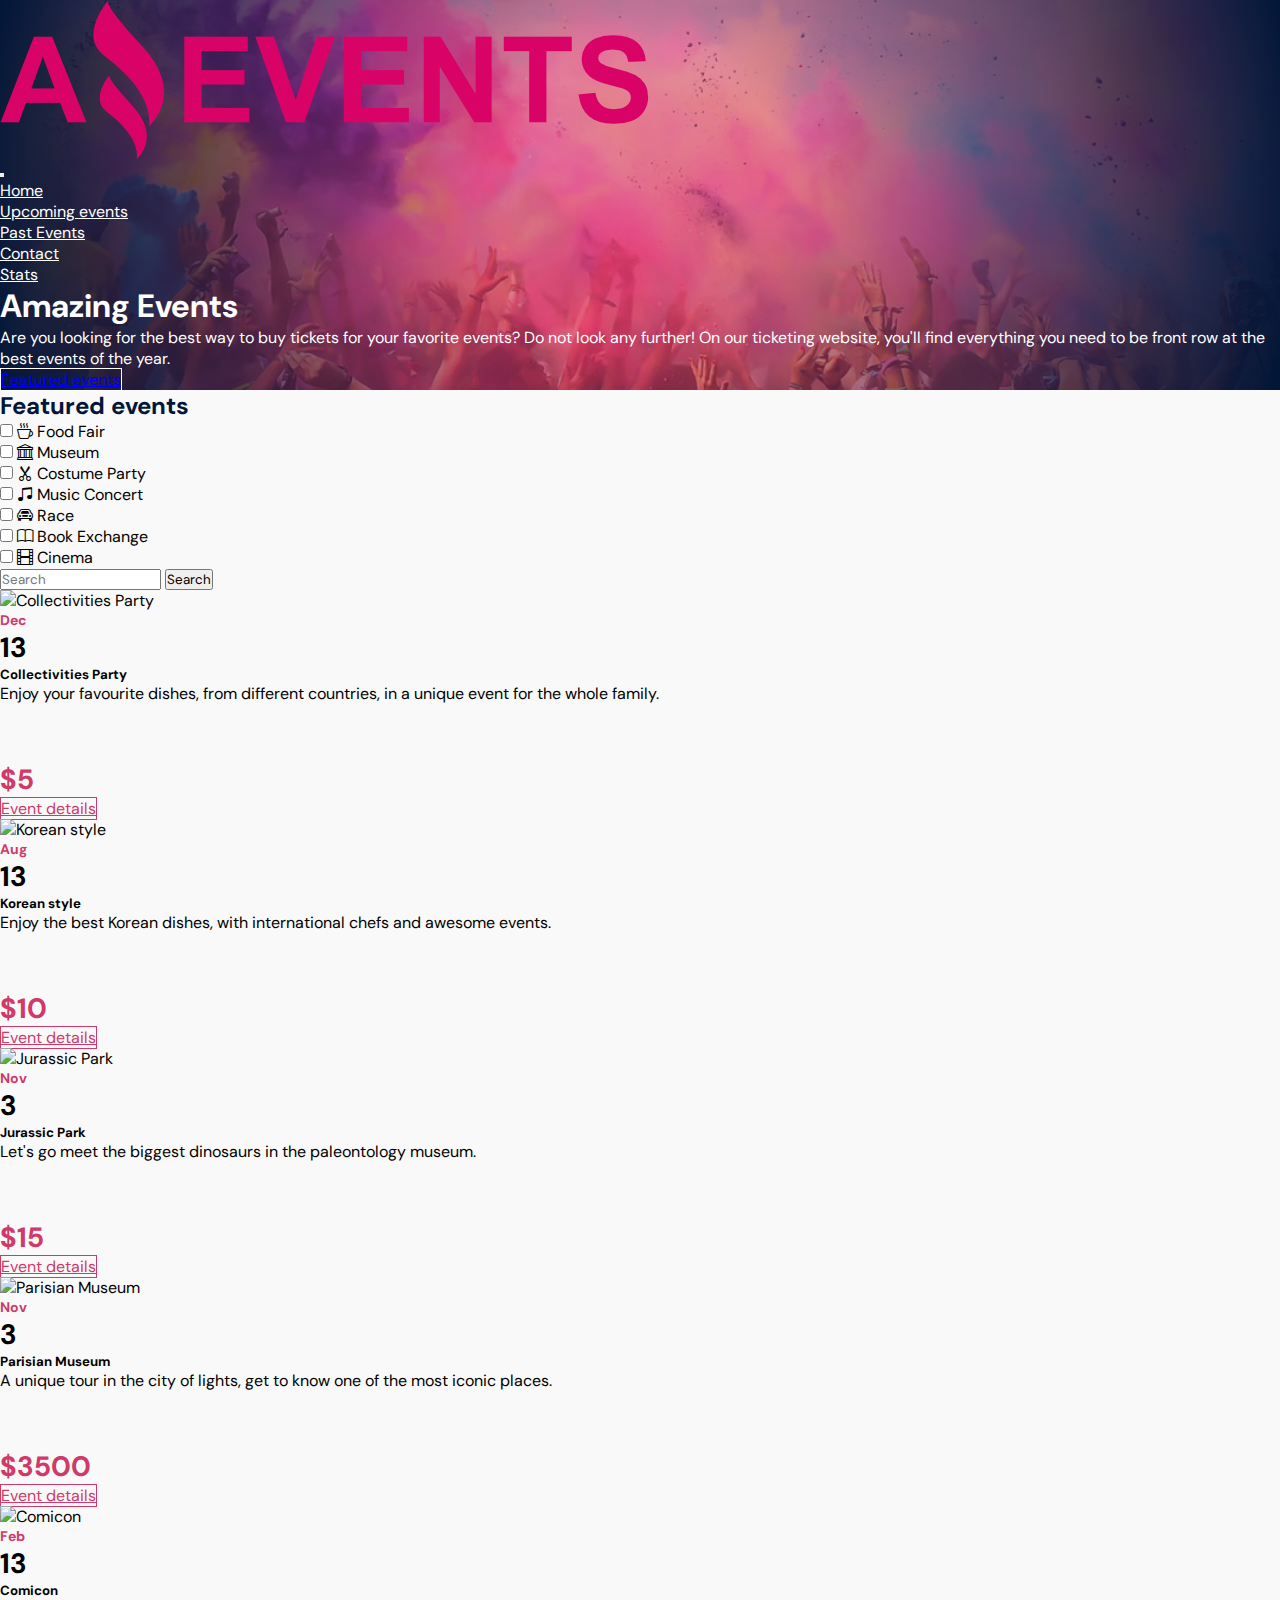
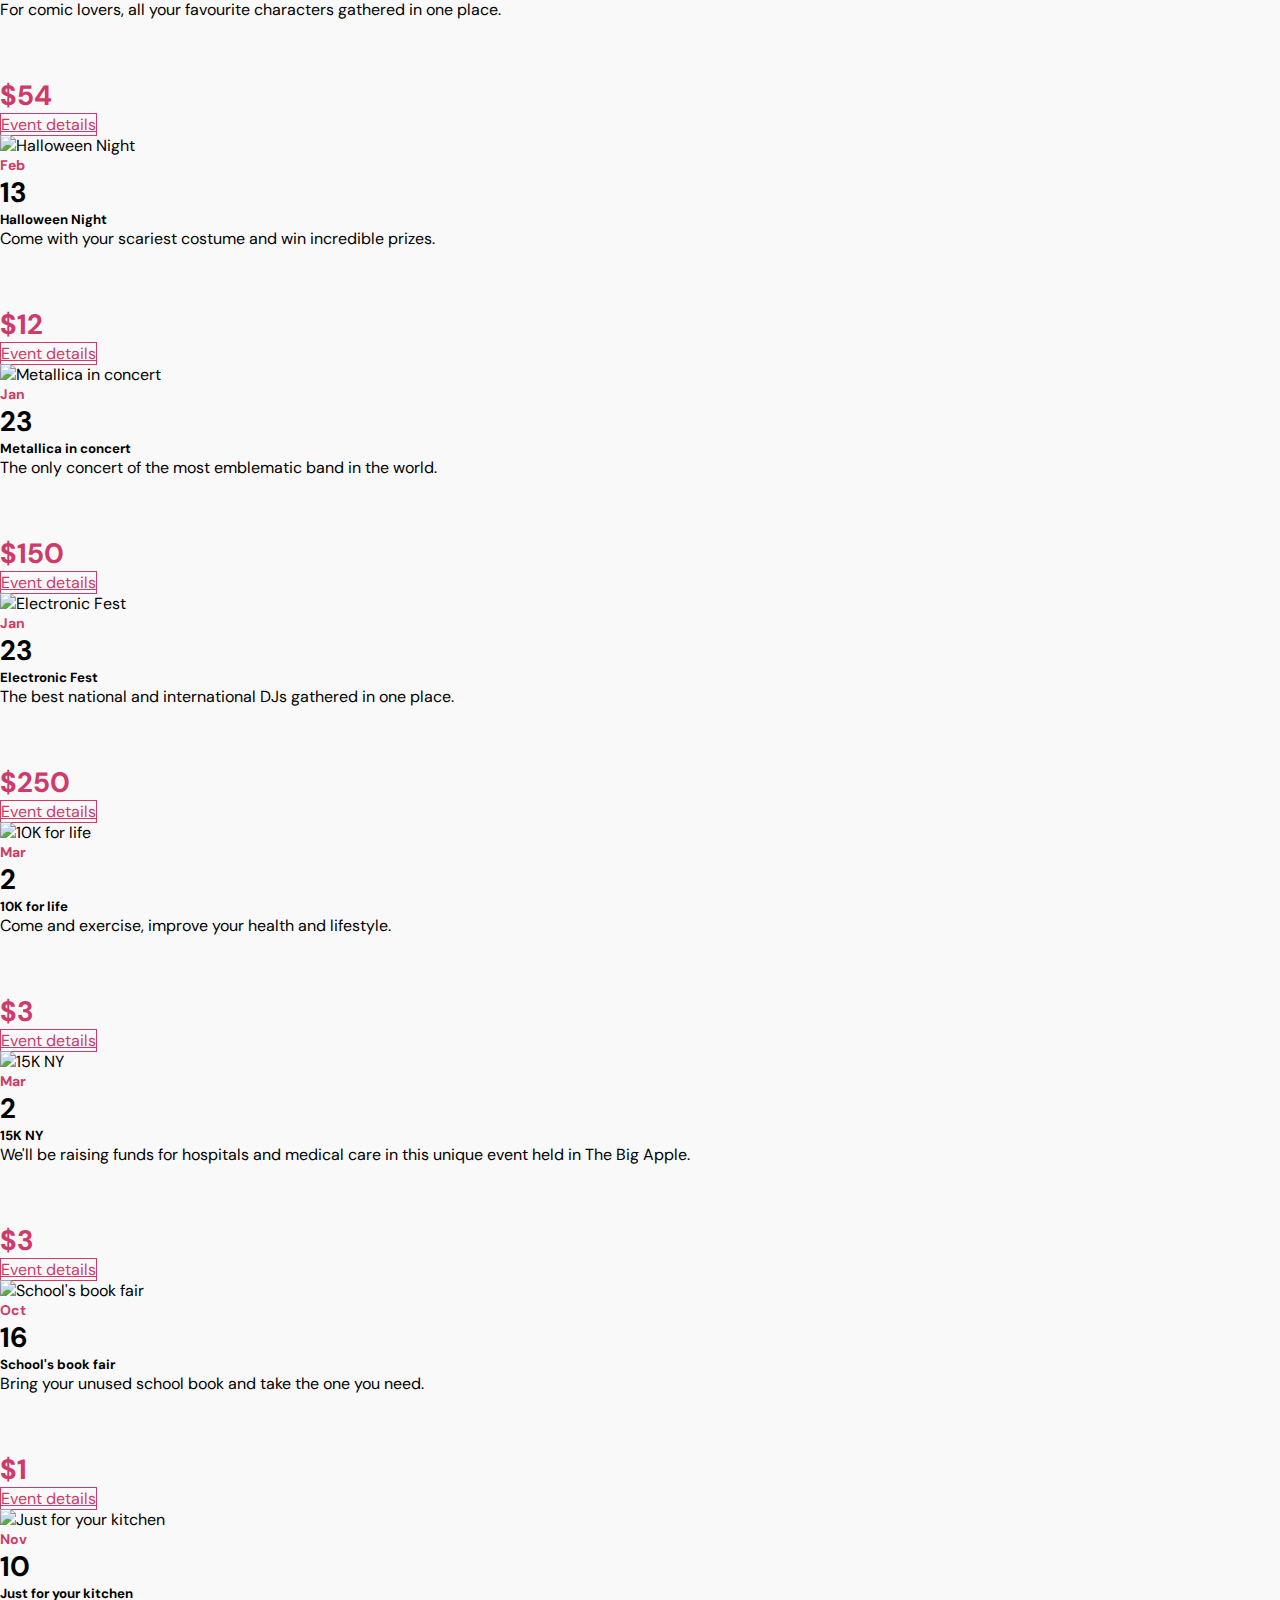
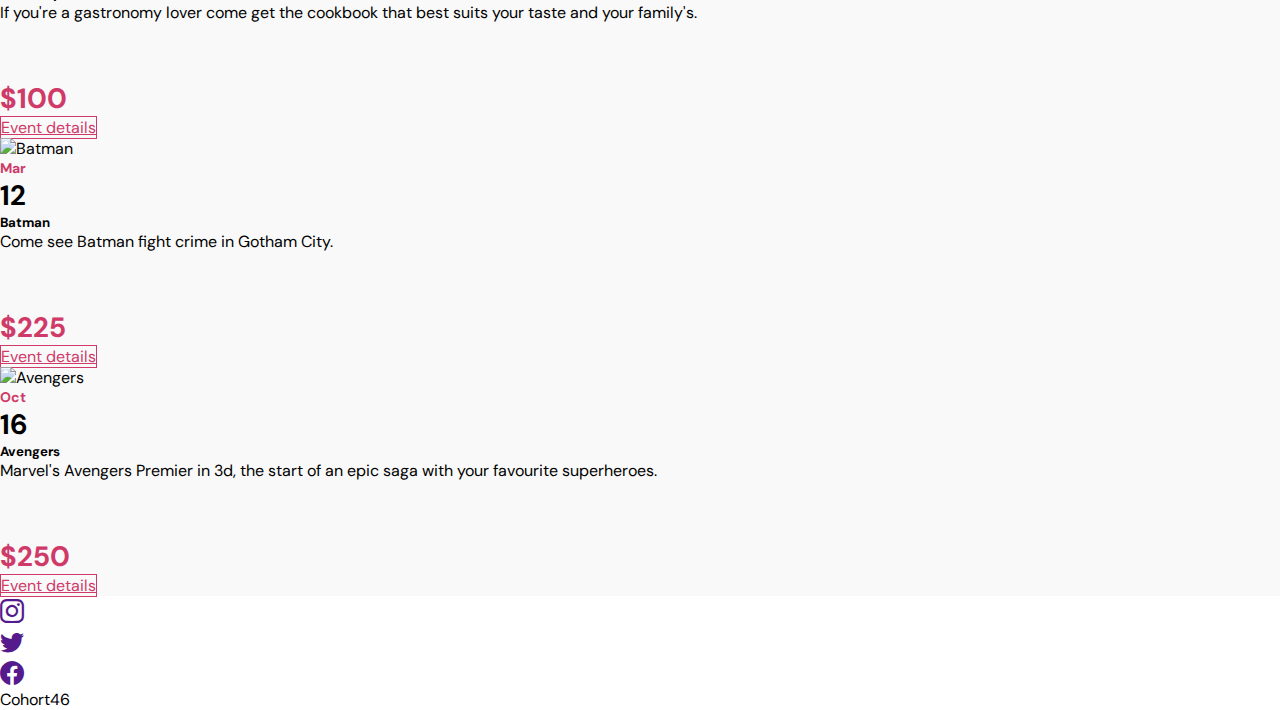
==== index.html @ 3b1c850b "task_2 entrega" ====
<!DOCTYPE html>
<html lang="en">

<head>
  <meta charset="UTF-8">
  <meta http-equiv="X-UA-Compatible" content="IE=edge">
  <meta name="viewport" content="width=device-width, initial-scale=1.0">
  <title>Amazing Events | Home</title>
  <link rel="shortcut icon" href="./assets/images/favicon.ico" type="image/x-icon">
  <link rel="stylesheet" href="/assets/css/style.css">
  <link href="https://cdn.jsdelivr.net/npm/bootstrap@5.3.0-alpha2/dist/css/bootstrap.min.css" rel="stylesheet"
    integrity="sha384-aFq/bzH65dt+w6FI2ooMVUpc+21e0SRygnTpmBvdBgSdnuTN7QbdgL+OapgHtvPp" crossorigin="anonymous">
  <link rel="stylesheet" href="https://cdn.jsdelivr.net/npm/bootstrap-icons@1.10.3/font/bootstrap-icons.css">
  <link rel="preconnect" href="https://fonts.googleapis.com">
  <link rel="preconnect" href="https://fonts.gstatic.com" crossorigin>
  <link href="https://fonts.googleapis.com/css2?family=DM+Sans:wght@400;500;700&display=swap" rel="stylesheet">
</head>

<body>
  <div class="container-fluid alto d-flex flex-column">
    <header class="p-0 hero">
      <div class="overlay">


        <!-- <img src="./assets/images/hero_home.jpg" class="hero-image" alt="" srcset=""> -->
        <nav class="navbar navbar-expand-lg">
          <div class="container-fluid">
            <figure class="navbar-brand">
              <img class="img-fluid" src="./assets/images/logo.png" alt="">
            </figure>
            <button class="navbar-toggler navbar-dark" type="button" data-bs-toggle="collapse"
              data-bs-target="#navbarNav" aria-controls="navbarNav" aria-expanded="false"
              aria-label="Toggle navigation">
              <span class="navbar-toggler-icon "></span>
            </button>
            <div class="collapse navbar-collapse flex-grow-0" id="navbarNav">
              <ul class="navbar-nav">
                <li class="nav-item">
                  <a class="nav-link active" aria-current="page" href="#"> Home</a>
                </li>
                <li class="nav-item">
                  <a class="nav-link" aria-current="page" href="./assets/pages/futureEvents.html"> Upcoming events</a>
                </li>
                <li class="nav-item">
                  <a class="nav-link" aria-current="page" href="./assets/pages/passEvents.html"> Past
                    Events</a>
                </li>
                <li class="nav-item">
                  <a class="nav-link" aria-current="page" href="./assets/pages/contact.html"> Contact</a>
                </li>
                <li class="nav-item">
                  <a class="nav-link" aria-current="page" href="./assets/pages/stats.html">
                    Stats</a>
                </li>
              </ul>
            </div>
          </div>
        </nav>
        <div class="container">
          <div class="row flex-lg-row-reverse align-items-center p-5 text-center">
            <div class="col">
              <h1 class="display-5 fw-bold lh-1 mb-3 hero-title">Amazing Events</h1>
              <p class="lead text-hero px-5">Are you looking for the best way to buy tickets for your favorite events?
                Do not look any further! On our ticketing website, you'll find everything you need to be front row at
                the best events of the year.</p>
              <div class="d-grid gap-2 d-md-flex justify-content-center">
                <a href="#featured-events" type="button" class="btn btn-primary btn-lg px-4 me-md-2 hero-button">Featured events</a>
              </div>
            </div>
          </div>
        </div>

      </div>
    </header>
    <main class="flex-grow-1 p-3">
      <section id="featured-events">
        <h2 class="events-title">Featured events</h2>
        <div class="container-fluid d-flex justify-content-between p-0 my-4 flex-wrap-reverse">
          <form action="" class="d-flex justify-content-lg-evenly  p-0 flex-wrap category-container">
            <div>
              <input type="checkbox" class="btn-check" id="btn-check-outlined-1" autocomplete="off">
              <label class="btn btn-outline-secondary me-2 my-2" for="btn-check-outlined-1"><i
                  class="bi bi-cup-hot"></i> Food Fair</label>
            </div>
            <div>
              <input type="checkbox" class="btn-check" id="btn-check-outlined-2" autocomplete="off">
              <label class="btn btn-outline-secondary me-2 my-2" for="btn-check-outlined-2"><i class="bi bi-bank"></i>
                Museum</label>
            </div>
            <div>
              <input type="checkbox" class="btn-check" id="btn-check-outlined-3" autocomplete="off">
              <label class="btn btn-outline-secondary me-2 my-2" for="btn-check-outlined-3"><i
                  class="bi bi-scissors"></i> Costume Party</label>
            </div>
            <div>
              <input type="checkbox" class="btn-check" id="btn-check-outlined-7" autocomplete="off">
              <label class="btn btn-outline-secondary me-2 my-2" for="btn-check-outlined-7"><i
                  class="bi bi-music-note-beamed"></i> Music Concert</label>
            </div>
            <div>
              <input type="checkbox" class="btn-check" id="btn-check-outlined-4" autocomplete="off">
              <label class="btn btn-outline-secondary me-2 my-2" for="btn-check-outlined-4"><i
                  class="bi bi-car-front"></i> Race</label>
            </div>
            <div>
              <input type="checkbox" class="btn-check" id="btn-check-outlined-5" autocomplete="off">
              <label class="btn btn-outline-secondary me-2 my-2" for="btn-check-outlined-5"><i class="bi bi-book"></i>
                Book Exchange</label>
            </div>
            <div>
              <input type="checkbox" class="btn-check" id="btn-check-outlined-6" autocomplete="off">
              <label class="btn btn-outline-secondary me-2 my-2" for="btn-check-outlined-6"><i class="bi bi-film"></i>
                Cinema</label>
            </div>
          </form>
          <form class="d-flex flex-grow-1 search-bar p-1" role="search">
            <input class="form-control me-2" type="search" placeholder="Search" aria-label="Buscar">
            <button class="btn btn-outline-secondary" type="submit">Search</button>
          </form>
        </div>


        <div class="row cards-container" id="cards-container">
          <div class="col-12 col-sm-12 col-md-5 col-lg-4 col-xl-4 mb-5">
            <div class="card card-event shadow bg-body-tertiary ">
              <div class="card-header p-0">
                <img src="./assets/images/concierto_musica.jpg" class="card-img-top" alt="...">
              </div>
              
              <div class="card-body d-flex justify-content-between card-body-home">
                <div class="pr-2 text-center w-25">
                  <p class="fecha-mes card-text">Abr</p>
                  <p class="fecha-dia card-text">22</p>
                </div>
                <div class="container">
                  <h5 class="card-title">Card title</h5>
                  <p class="card-text text-secondary">Some quick example text to build on the card title and make up the
                    bulk of the card's
                    content.</p>
                </div>
              </div>
              <div class="card-footer bg-light px-5 py-3 d-flex justify-content-between align-items-center">
                <div>
                  <span class="price">$145</span>
                </div>
                <div>
                  <a href="./assets/pages/eventDetails.html" class="btn btn-outline-primary btn-details">Event details</a>
                </div>
              </div>
            </div>
          </div>
        </div>
      </section>

    </main>
    <footer class="container-fluid d-flex py-3 px-5 justify-content-between align-items-center">
      <ul class="list-inline d-flex rrss m-0">
        <li>
          <a href="" class="text-muted m-2"><i class="bi bi-instagram"></i></a>
        </li>
        <li>
          <a href="" class="text-muted m-2"><i class="bi bi-twitter"></i></a>
        </li>
        <li>
          <a href="" class="text-muted m-2"><i class="bi bi-facebook"></i></a>
        </li>
        
      </ul>
      <div class="text-muted m-2">Cohort46</div>
    </footer>
  </div>
  <script src="https://cdn.jsdelivr.net/npm/bootstrap@5.3.0-alpha2/dist/js/bootstrap.bundle.min.js"
    integrity="sha384-qKXV1j0HvMUeCBQ+QVp7JcfGl760yU08IQ+GpUo5hlbpg51QRiuqHAJz8+BrxE/N"
    crossorigin="anonymous"></script>
  <script src="./data.js"></script>
  <script src="./homeApp.js"></script>
</body>

</html>
---- assets/css/style.css ----
:root {
    --color-primary: #cf3a69;
    --color-secundary: #011638;
    --color-gray: #6A7B76;
    --color-pink: #EFCFE3;
    --color-light: #E8F0FF;
}

* {
    margin: 0;
    padding: 0;
    box-sizing: border-box;
    font-family: 'DM Sans', sans-serif !important;
}

html {
    scroll-behavior: smooth !important;
}

.alto {
    min-height: 100vh;
    padding: 0 !important;
}

.hero {
    background-image: url(../images/hero_home.jpg);
    background-size: cover !important;
    background-position: center center;
}

.overlay {
    min-width: 100%;
    min-height: 100%;
    background: rgb(207, 58, 105);
    background: radial-gradient(circle, rgba(207, 58, 105, 0.5662858893557423) 22%, rgba(1, 22, 56, 1) 100%);
}

.navbar-brand {
    width: 100px !important;
    object-fit: cover;
    object-position: bottom;
    margin-bottom: 0 !important;
}

.navbar-toggler-icon {
    color: white !important;
}

.nav-link {
    color: white !important;
}

.img-fluid {
    vertical-align: bottom !important;
}

.hero-title {
    color: white;
}

.text-hero {
    color: white !important;
}

.hero-button {
    background-color: transparent !important;
    border: white 1px solid !important;
    transition: all 1s ease;
}

.hero-button:hover {
    background-color: #011638 !important;
    border: 1px solid #ffffff !important;
}

main {
    background-color: #f9f9f9;
}

.events-title {
    color: #011638;
}

.form-control:focus {
    box-shadow: 0 0 0 0.25rem rgba(28, 28, 29, 0.25) !important;
    border-color: #6c757d !important;
}

.search-bar {
    max-width: 1000px;
}

.cards-container {
    max-width: 100vw !important;
}

.card-event {
    border: none !important;
    min-height: 100%;
}
.card-header{
    max-height: 200px;
    overflow: hidden;
}
.card-img-top{
    object-fit: cover;
    object-position: center;
}
.card-bodyHome{
    min-height: 150px;
}
.fecha-mes {
    margin: 0;
    font-weight: bold;
    color: #cf3a69;
    font-size: 14px;
}

.fecha-dia {
    font-size: 28px;
    font-weight: bold;
}

.rrss {
    font-size: 24px;
}

.price {
    font-size: 28px;
    font-weight: bold !important;
    color: #cf3a69;
}

.btn-details {
    color: #cf3a69 !important;
    border: 1px solid #cf3a69 !important;
}

.btn-details:hover {
    color: white !important;
    background-color: #cf3a69 !important;
}

/* ----------------------------- DETAILS EVENTS -------------------------------------------------- */
.details-card {
    border: none !important;
}

.img-eventDetails {
    width: 100%;
    object-fit: cover;
    object-position: center;
    overflow: hidden;
}

.icon-details {
    color: #cf3a69 !important;
}

.price-container {
    display: flex;
    align-items: center;
    justify-content: center;
}

.price-details {
    padding: 1rem;
    background-color: #cf3a69;
    color: white;
    border-radius: 1rem;
    max-width: 100% !important;
}

/* -------------------------------------------- UPCOMING EVENTS ------------------------------------------------ */
.overlay-futureEvents {
    background: rgb(63, 94, 251) !important;
    background: radial-gradient(circle, rgba(63, 94, 251, 1) 0%, rgba(252, 70, 107, 0.7035407913165266) 100%) !important;
}
/* -------------------------------------------- PAST EVENTS ------------------------------------------------ */
.overlay-pastEvents {
    background: rgb(239, 207, 227) !important;
    background: linear-gradient(90deg, rgba(239, 207, 227, 1) 0%, rgba(1, 22, 56, 0.42062762605042014) 100%) !important;
}
.img-cardPastEvents{
    filter: grayscale(100%);
}
/* -------------------------------------------- CONTACT ------------------------------------------------ */
.hero-contact{
    background-image: url(../images/contact-hero.jpg);
}
.submit-button{
    background-color: #cf3a69 !important;
    border-color: #cf3a69 !important ;
}
.submit-button:hover{
    opacity: 0.9 !important;
}
/* -------------------------------------------- STATS  ------------------------------------------------ */
.hero-stats{
    background-image: url(../images/stats-hero.jpg);
}
table, th, td{
    color: #02265e !important;
}
.background-line{
    color: white !important;
    background-color: #cf3a69 !important;
}
@media (max-width: 767px) {
    .text-hero {
        display: none;
    }

    .category-container {
        justify-content: center !important;
    }
}

@media (min-width: 768px) and (max-width: 1023px) {
    .img-eventDetails {
        min-height: 100%;
    }
}
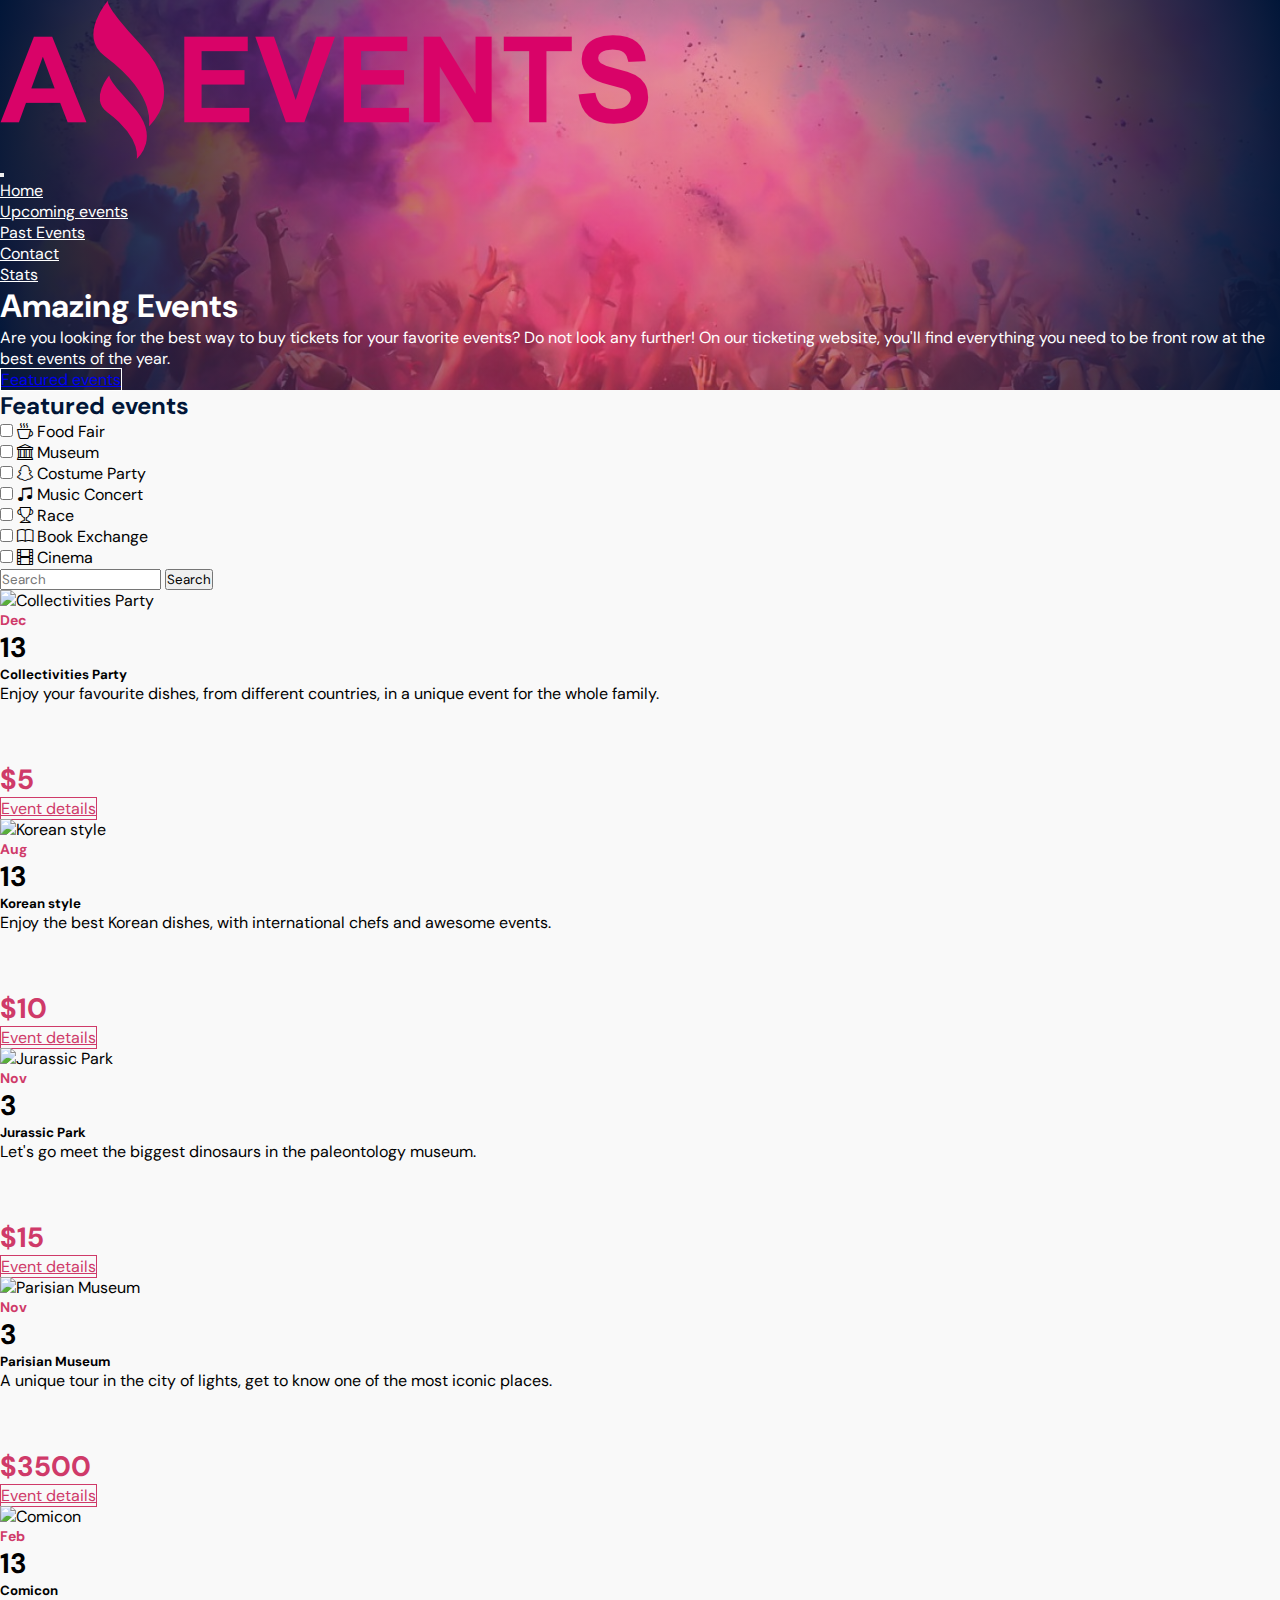
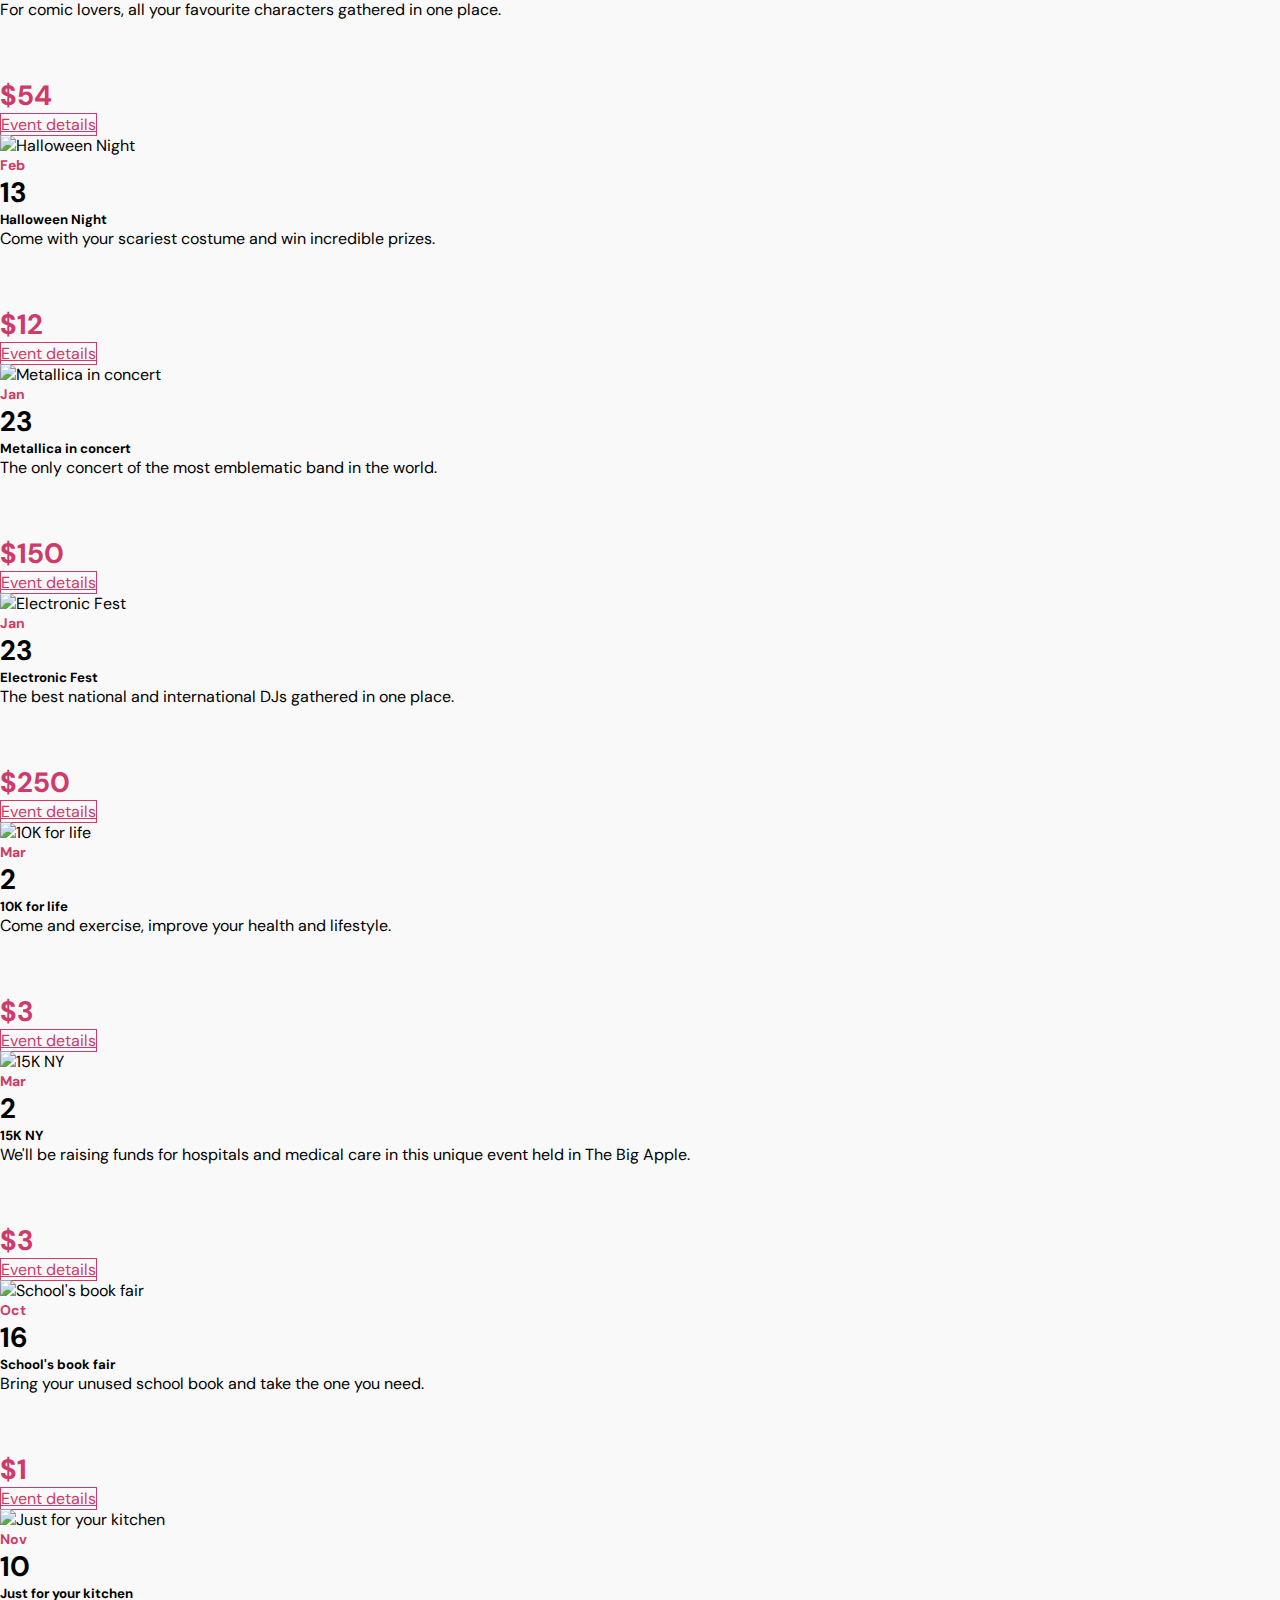
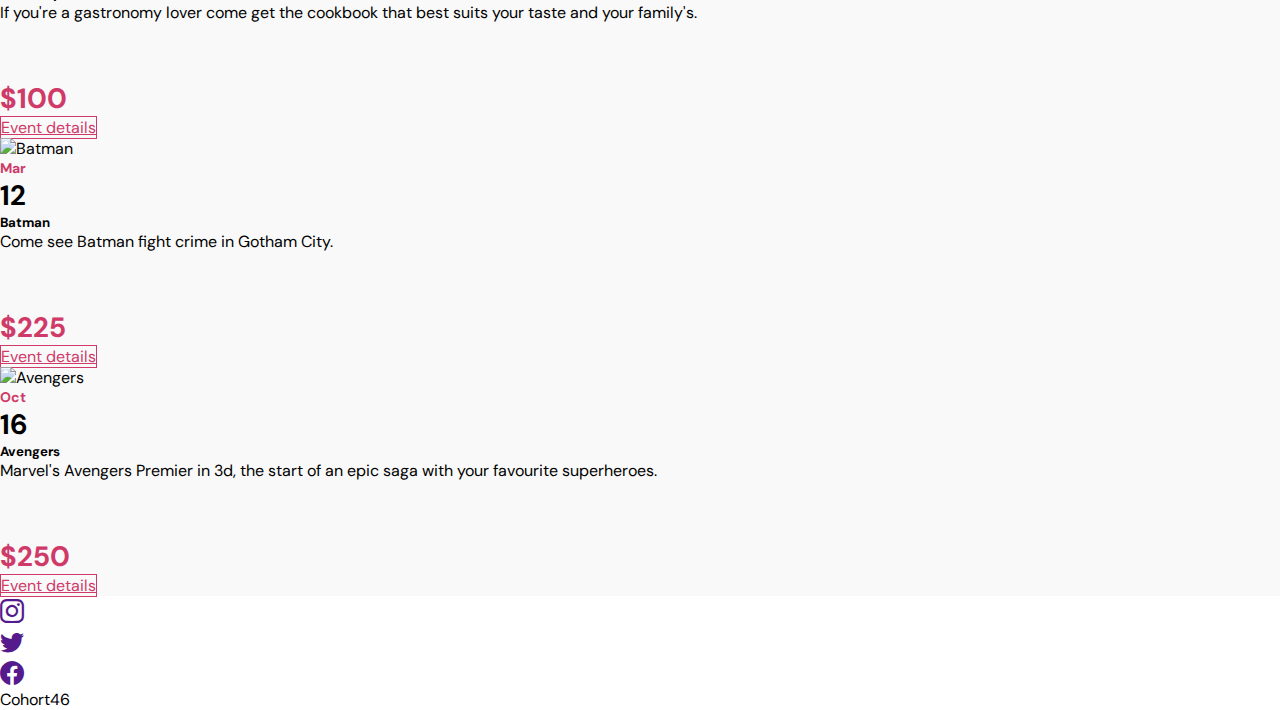
==== commit 51b6bbdd: "icon changes in categories" ====
--- a/index.html
+++ b/index.html
@@ -89,8 +89,7 @@
             </div>
             <div>
               <input type="checkbox" class="btn-check" id="btn-check-outlined-3" autocomplete="off">
-              <label class="btn btn-outline-secondary me-2 my-2" for="btn-check-outlined-3"><i
-                  class="bi bi-scissors"></i> Costume Party</label>
+              <label class="btn btn-outline-secondary me-2 my-2" for="btn-check-outlined-3"><i class="bi bi-snapchat"></i> Costume Party</label>
             </div>
             <div>
               <input type="checkbox" class="btn-check" id="btn-check-outlined-7" autocomplete="off">
@@ -99,8 +98,7 @@
             </div>
             <div>
               <input type="checkbox" class="btn-check" id="btn-check-outlined-4" autocomplete="off">
-              <label class="btn btn-outline-secondary me-2 my-2" for="btn-check-outlined-4"><i
-                  class="bi bi-car-front"></i> Race</label>
+              <label class="btn btn-outline-secondary me-2 my-2" for="btn-check-outlined-4"><i class="bi bi-trophy"></i> Race</label>
             </div>
             <div>
               <input type="checkbox" class="btn-check" id="btn-check-outlined-5" autocomplete="off">
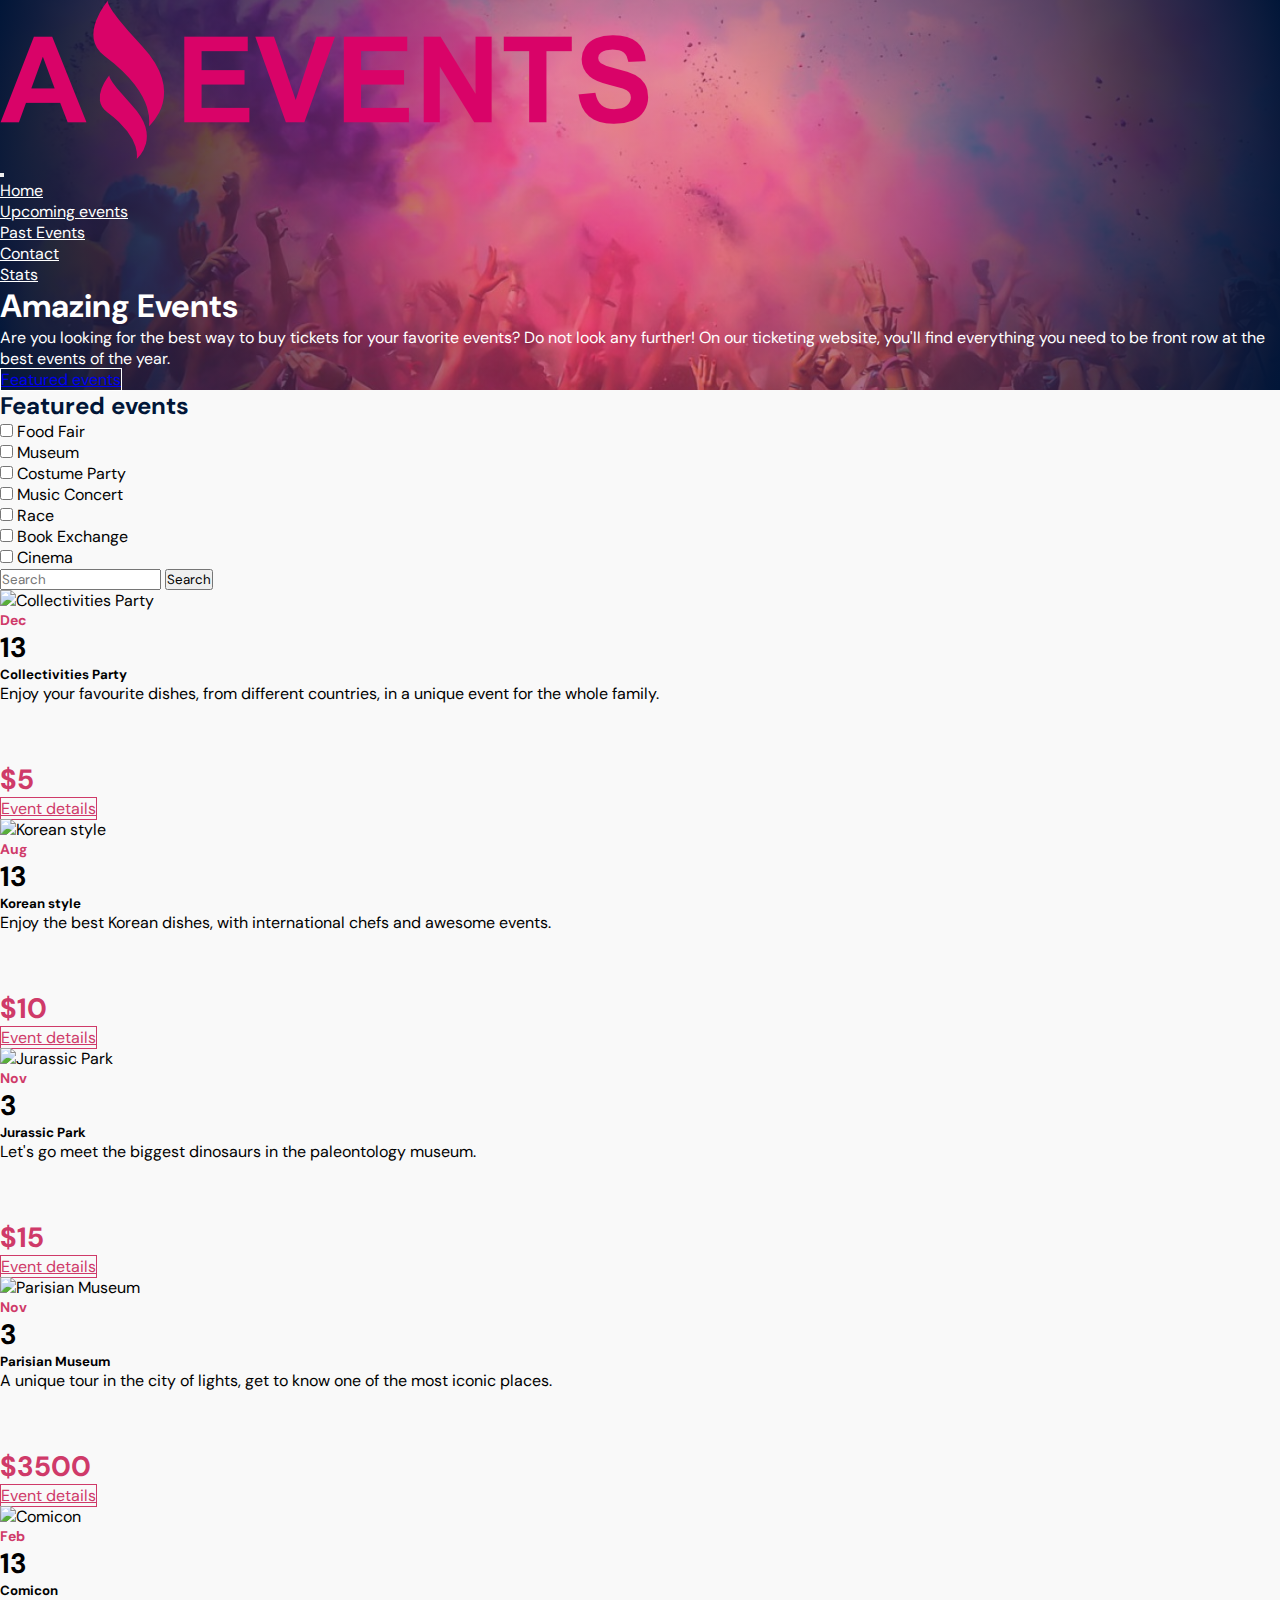
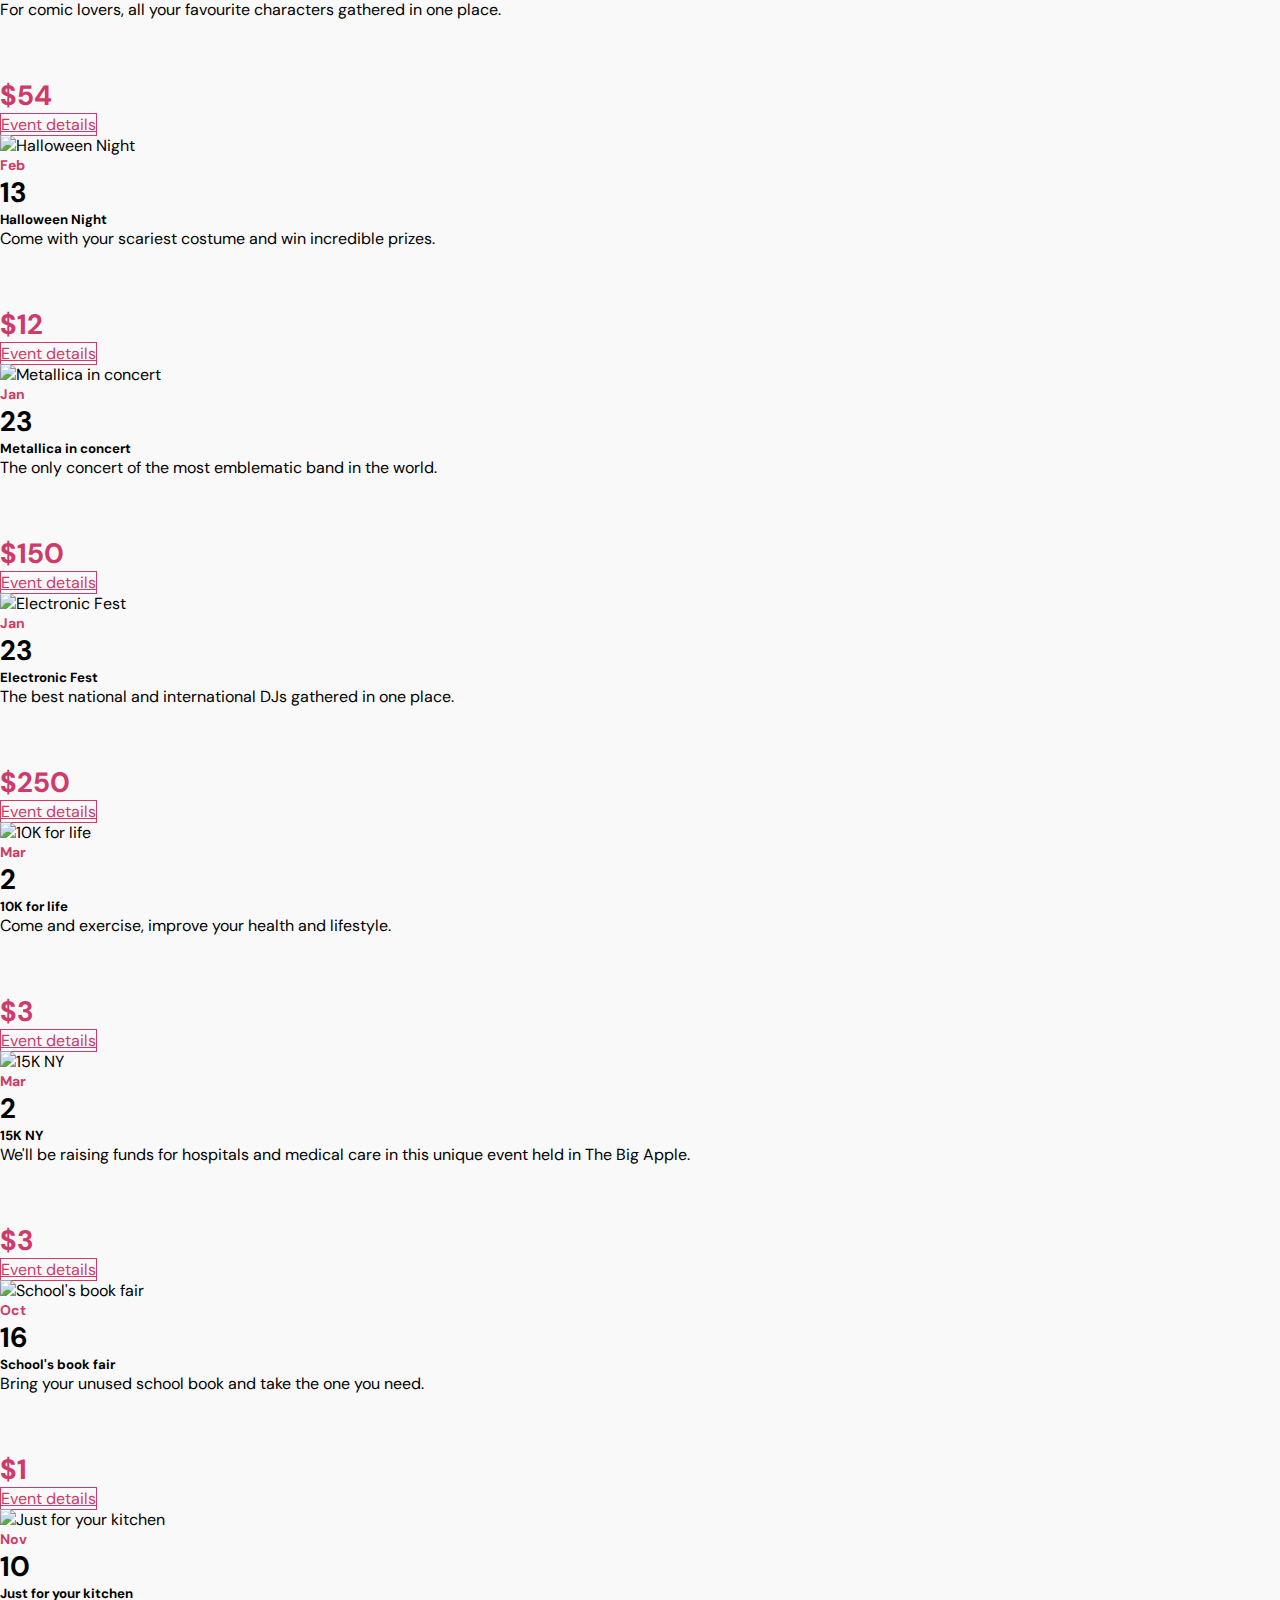
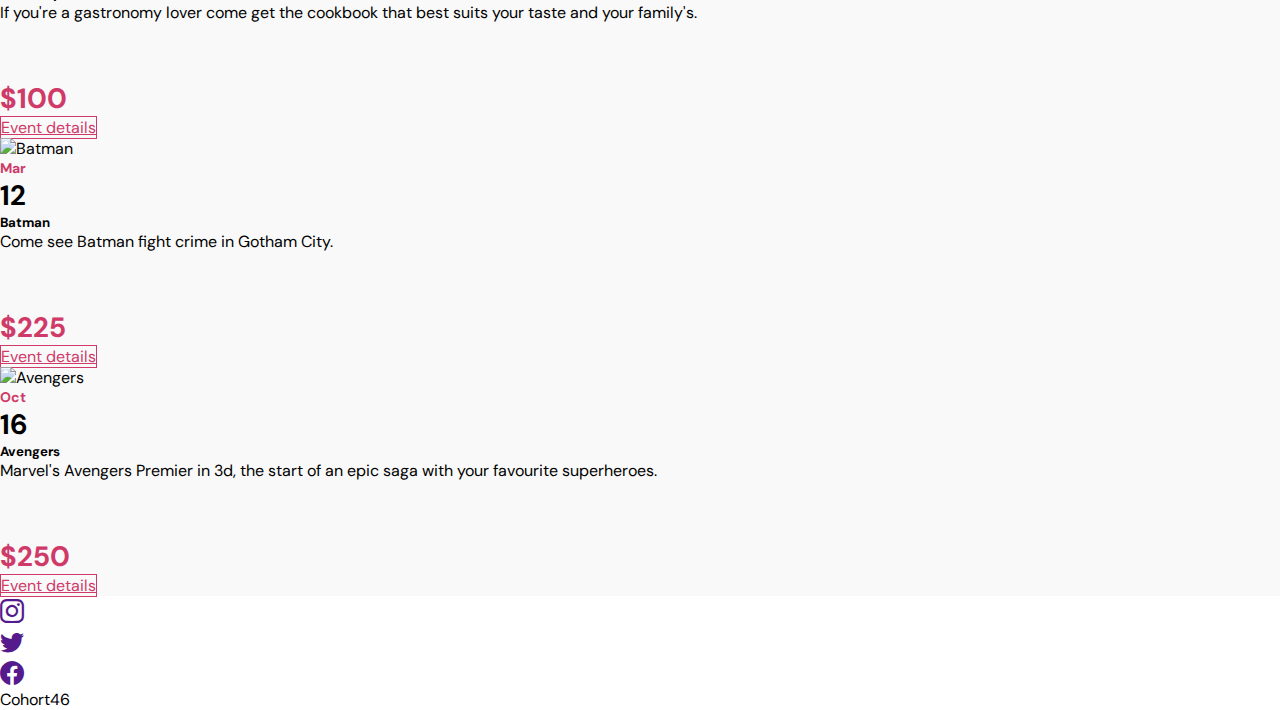
==== commit 4614418b: "search feature" ====
--- a/index.html
+++ b/index.html
@@ -76,44 +76,44 @@
       <section id="featured-events">
         <h2 class="events-title">Featured events</h2>
         <div class="container-fluid d-flex justify-content-between p-0 my-4 flex-wrap-reverse">
-          <form action="" class="d-flex justify-content-lg-evenly  p-0 flex-wrap category-container">
+          <form action="" class="d-flex justify-content-lg-evenly  p-0 flex-wrap category-container" id="categoryContainer">
             <div>
-              <input type="checkbox" class="btn-check" id="btn-check-outlined-1" autocomplete="off">
-              <label class="btn btn-outline-secondary me-2 my-2" for="btn-check-outlined-1"><i
+              <input type="checkbox" class="btn-check" id="foodFairCategory" autocomplete="off">
+              <label class="btn btn-outline-secondary me-2 my-2" for="foodFairCategory"><i
                   class="bi bi-cup-hot"></i> Food Fair</label>
             </div>
             <div>
-              <input type="checkbox" class="btn-check" id="btn-check-outlined-2" autocomplete="off">
-              <label class="btn btn-outline-secondary me-2 my-2" for="btn-check-outlined-2"><i class="bi bi-bank"></i>
+              <input type="checkbox" class="btn-check" id="museumCategory" autocomplete="off">
+              <label class="btn btn-outline-secondary me-2 my-2" for="museumCategory"><i class="bi bi-bank"></i>
                 Museum</label>
             </div>
             <div>
-              <input type="checkbox" class="btn-check" id="btn-check-outlined-3" autocomplete="off">
-              <label class="btn btn-outline-secondary me-2 my-2" for="btn-check-outlined-3"><i class="bi bi-snapchat"></i> Costume Party</label>
+              <input type="checkbox" class="btn-check" id="costumePartyCategory" autocomplete="off">
+              <label class="btn btn-outline-secondary me-2 my-2" for="costumePartyCategory"><i class="bi bi-snapchat"></i> Costume Party</label>
             </div>
             <div>
-              <input type="checkbox" class="btn-check" id="btn-check-outlined-7" autocomplete="off">
-              <label class="btn btn-outline-secondary me-2 my-2" for="btn-check-outlined-7"><i
+              <input type="checkbox" class="btn-check" id="musicConcertCategory" autocomplete="off">
+              <label class="btn btn-outline-secondary me-2 my-2" for="musicConcertCategory"><i
                   class="bi bi-music-note-beamed"></i> Music Concert</label>
             </div>
             <div>
-              <input type="checkbox" class="btn-check" id="btn-check-outlined-4" autocomplete="off">
-              <label class="btn btn-outline-secondary me-2 my-2" for="btn-check-outlined-4"><i class="bi bi-trophy"></i> Race</label>
+              <input type="checkbox" class="btn-check" id="raceCategory" autocomplete="off">
+              <label class="btn btn-outline-secondary me-2 my-2" for="raceCategory"><i class="bi bi-trophy"></i> Race</label>
             </div>
             <div>
-              <input type="checkbox" class="btn-check" id="btn-check-outlined-5" autocomplete="off">
-              <label class="btn btn-outline-secondary me-2 my-2" for="btn-check-outlined-5"><i class="bi bi-book"></i>
+              <input type="checkbox" class="btn-check" id="bookExchangeCategory" autocomplete="off">
+              <label class="btn btn-outline-secondary me-2 my-2" for="bookExchange"><i class="bi bi-book"></i>
                 Book Exchange</label>
             </div>
             <div>
-              <input type="checkbox" class="btn-check" id="btn-check-outlined-6" autocomplete="off">
-              <label class="btn btn-outline-secondary me-2 my-2" for="btn-check-outlined-6"><i class="bi bi-film"></i>
+              <input type="checkbox" class="btn-check" id="cinemaCategory" autocomplete="off">
+              <label class="btn btn-outline-secondary me-2 my-2" for="cinemaCategory"><i class="bi bi-film"></i>
                 Cinema</label>
             </div>
           </form>
           <form class="d-flex flex-grow-1 search-bar p-1" role="search">
-            <input class="form-control me-2" type="search" placeholder="Search" aria-label="Buscar">
-            <button class="btn btn-outline-secondary" type="submit">Search</button>
+            <input class="form-control me-2" type="search" placeholder="Search" id="searchInput" aria-label="Buscar">
+            <button class="btn btn-outline-secondary" type="submit" id="searchSubmit">Search</button>
           </form>
         </div>
 
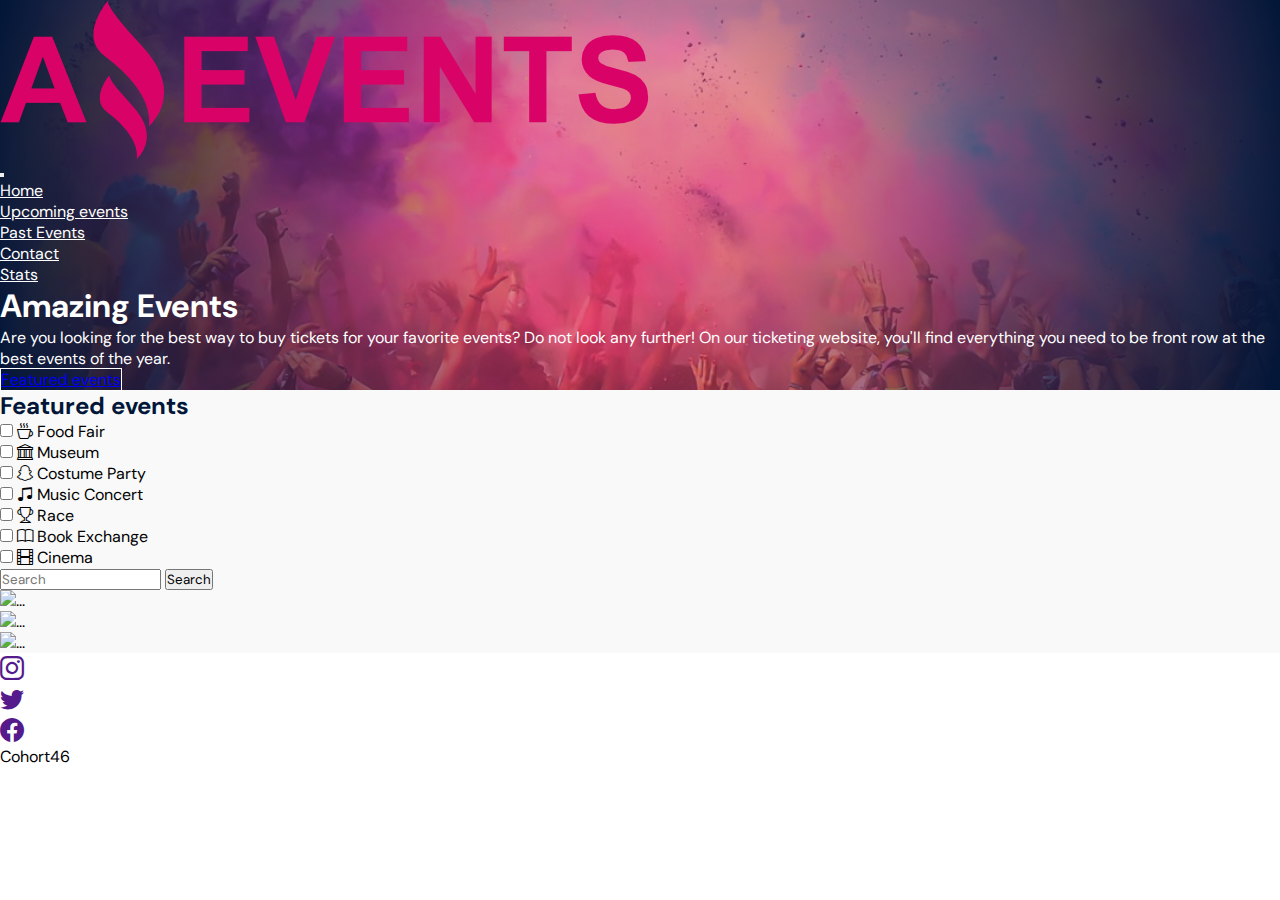
==== commit 10d3e9bb: "create of statsApp and placeholders to cards - with fetching of the data in all apps" ====
--- a/index.html
+++ b/index.html
@@ -39,17 +39,17 @@
                   <a class="nav-link active" aria-current="page" href="#"> Home</a>
                 </li>
                 <li class="nav-item">
-                  <a class="nav-link" aria-current="page" href="./assets/pages/futureEvents.html"> Upcoming events</a>
-                </li>
-                <li class="nav-item">
-                  <a class="nav-link" aria-current="page" href="./assets/pages/passEvents.html"> Past
+                  <a class="nav-link" aria-current="page" href="./pages/futureEvents.html"> Upcoming events</a>
+                </li>
+                <li class="nav-item">
+                  <a class="nav-link" aria-current="page" href="./pages/passEvents.html"> Past
                     Events</a>
                 </li>
                 <li class="nav-item">
-                  <a class="nav-link" aria-current="page" href="./assets/pages/contact.html"> Contact</a>
-                </li>
-                <li class="nav-item">
-                  <a class="nav-link" aria-current="page" href="./assets/pages/stats.html">
+                  <a class="nav-link" aria-current="page" href="./pages/contact.html"> Contact</a>
+                </li>
+                <li class="nav-item">
+                  <a class="nav-link" aria-current="page" href="./pages/stats.html">
                     Stats</a>
                 </li>
               </ul>
@@ -76,7 +76,7 @@
       <section id="featured-events">
         <h2 class="events-title">Featured events</h2>
         <div class="container-fluid d-flex justify-content-between p-0 my-4 flex-wrap-reverse">
-          <form action="" class="d-flex justify-content-lg-evenly  p-0 flex-wrap category-container" id="categoryContainer">
+          <form action="" class="d-flex justify-content-lg-evenly  p-0 flex-wrap category-container" id="categoriesContainer">
             <div>
               <input type="checkbox" class="btn-check" id="foodFairCategory" autocomplete="off">
               <label class="btn btn-outline-secondary me-2 my-2" for="foodFairCategory"><i
@@ -120,30 +120,86 @@
 
         <div class="row cards-container" id="cards-container">
           <div class="col-12 col-sm-12 col-md-5 col-lg-4 col-xl-4 mb-5">
-            <div class="card card-event shadow bg-body-tertiary ">
+            <div class="card card-event shadow bg-body-tertiary " aria-hidden="true">
               <div class="card-header p-0">
-                <img src="./assets/images/concierto_musica.jpg" class="card-img-top" alt="...">
+                <img src="..." class="card-img-top placeholder" style="height: 200px !important;" alt="...">
               </div>
               
               <div class="card-body d-flex justify-content-between card-body-home">
                 <div class="pr-2 text-center w-25">
-                  <p class="fecha-mes card-text">Abr</p>
-                  <p class="fecha-dia card-text">22</p>
+                  <p class="card-text placeholder-wave"><span class="placeholder col-4"></span></p>
+                  <p class="card-text placeholder-wave"><span class="placeholder col-6"></span></p>
                 </div>
                 <div class="container">
-                  <h5 class="card-title">Card title</h5>
-                  <p class="card-text text-secondary">Some quick example text to build on the card title and make up the
-                    bulk of the card's
-                    content.</p>
-                </div>
-              </div>
-              <div class="card-footer bg-light px-5 py-3 d-flex justify-content-between align-items-center">
-                <div>
-                  <span class="price">$145</span>
-                </div>
-                <div>
-                  <a href="./assets/pages/eventDetails.html" class="btn btn-outline-primary btn-details">Event details</a>
-                </div>
+                  <h5 class="card-title placeholder-wave"><span class="placeholder col-6"></span></h5>
+                  <p class="card-text placeholder-wave">
+                    <span class="placeholder col-12"></span>
+                    <span class="placeholder col-12"></span>
+                    <span class="placeholder col-12"></span>
+                    <span class="placeholder col-12"></span>
+                    <span class="placeholder col-12"></span>
+                  </p>
+                </div>
+              </div>
+              <div class="card-footer bg-light d-flex justify-content-between align-items-center placeholder-wave">
+                  <span class="placeholder placeholder-lg col-2"></span>
+                  <btn class="btn btn-primary disabled placeholder col-4 bg-danger"></btn>
+              </div>
+            </div>
+          </div>
+          <div class="col-12 col-sm-12 col-md-5 col-lg-4 col-xl-4 mb-5">
+            <div class="card card-event shadow bg-body-tertiary " aria-hidden="true">
+              <div class="card-header p-0">
+                <img src="..." class="card-img-top placeholder" style="height: 200px !important;" alt="...">
+              </div>
+              
+              <div class="card-body d-flex justify-content-between card-body-home">
+                <div class="pr-2 text-center w-25">
+                  <p class="card-text placeholder-wave"><span class="placeholder col-4"></span></p>
+                  <p class="card-text placeholder-wave"><span class="placeholder col-6"></span></p>
+                </div>
+                <div class="container">
+                  <h5 class="card-title placeholder-wave"><span class="placeholder col-6"></span></h5>
+                  <p class="card-text placeholder-wave">
+                    <span class="placeholder col-12"></span>
+                    <span class="placeholder col-12"></span>
+                    <span class="placeholder col-12"></span>
+                    <span class="placeholder col-12"></span>
+                    <span class="placeholder col-12"></span>
+                  </p>
+                </div>
+              </div>
+              <div class="card-footer bg-light d-flex justify-content-between align-items-center placeholder-wave">
+                  <span class="placeholder placeholder-lg col-2"></span>
+                  <btn class="btn btn-primary disabled placeholder col-4 bg-danger"></btn>
+              </div>
+            </div>
+          </div>
+          <div class="col-12 col-sm-12 col-md-5 col-lg-4 col-xl-4 mb-5">
+            <div class="card card-event shadow bg-body-tertiary " aria-hidden="true">
+              <div class="card-header p-0">
+                <img src="..." class="card-img-top placeholder" style="height: 200px !important;" alt="...">
+              </div>
+              
+              <div class="card-body d-flex justify-content-between card-body-home">
+                <div class="pr-2 text-center w-25">
+                  <p class="card-text placeholder-wave"><span class="placeholder col-4"></span></p>
+                  <p class="card-text placeholder-wave"><span class="placeholder col-6"></span></p>
+                </div>
+                <div class="container">
+                  <h5 class="card-title placeholder-wave"><span class="placeholder col-6"></span></h5>
+                  <p class="card-text placeholder-wave">
+                    <span class="placeholder col-12"></span>
+                    <span class="placeholder col-12"></span>
+                    <span class="placeholder col-12"></span>
+                    <span class="placeholder col-12"></span>
+                    <span class="placeholder col-12"></span>
+                  </p>
+                </div>
+              </div>
+              <div class="card-footer bg-light d-flex justify-content-between align-items-center placeholder-wave">
+                  <span class="placeholder placeholder-lg col-2"></span>
+                  <btn class="btn btn-primary disabled placeholder col-4 bg-danger"></btn>
               </div>
             </div>
           </div>
@@ -170,8 +226,7 @@
   <script src="https://cdn.jsdelivr.net/npm/bootstrap@5.3.0-alpha2/dist/js/bootstrap.bundle.min.js"
     integrity="sha384-qKXV1j0HvMUeCBQ+QVp7JcfGl760yU08IQ+GpUo5hlbpg51QRiuqHAJz8+BrxE/N"
     crossorigin="anonymous"></script>
-  <script src="./data.js"></script>
-  <script src="./homeApp.js"></script>
+  <script type="module" src="./app/homeApp.js"></script>
 </body>
 
 </html>--- a/assets/css/style.css
+++ b/assets/css/style.css
@@ -181,8 +181,20 @@
     background: rgb(239, 207, 227) !important;
     background: linear-gradient(90deg, rgba(239, 207, 227, 1) 0%, rgba(1, 22, 56, 0.42062762605042014) 100%) !important;
 }
-.img-cardPastEvents{
-    filter: grayscale(100%);
+.gray .card-img-top{
+    filter: grayscale(100%) !important;
+}
+.gray .fecha-mes{
+    color: rgba(33, 37, 41, 0.75);
+}
+.gray  .fecha-dia{
+    color: rgba(33,37,31,0.75)
+}
+.gray .price{
+    color: rgba(33, 37, 41, 0.75)
+}
+.gray .card-text{
+    color: rgba(33, 37, 41, 0.75)
 }
 /* -------------------------------------------- CONTACT ------------------------------------------------ */
 .hero-contact{
